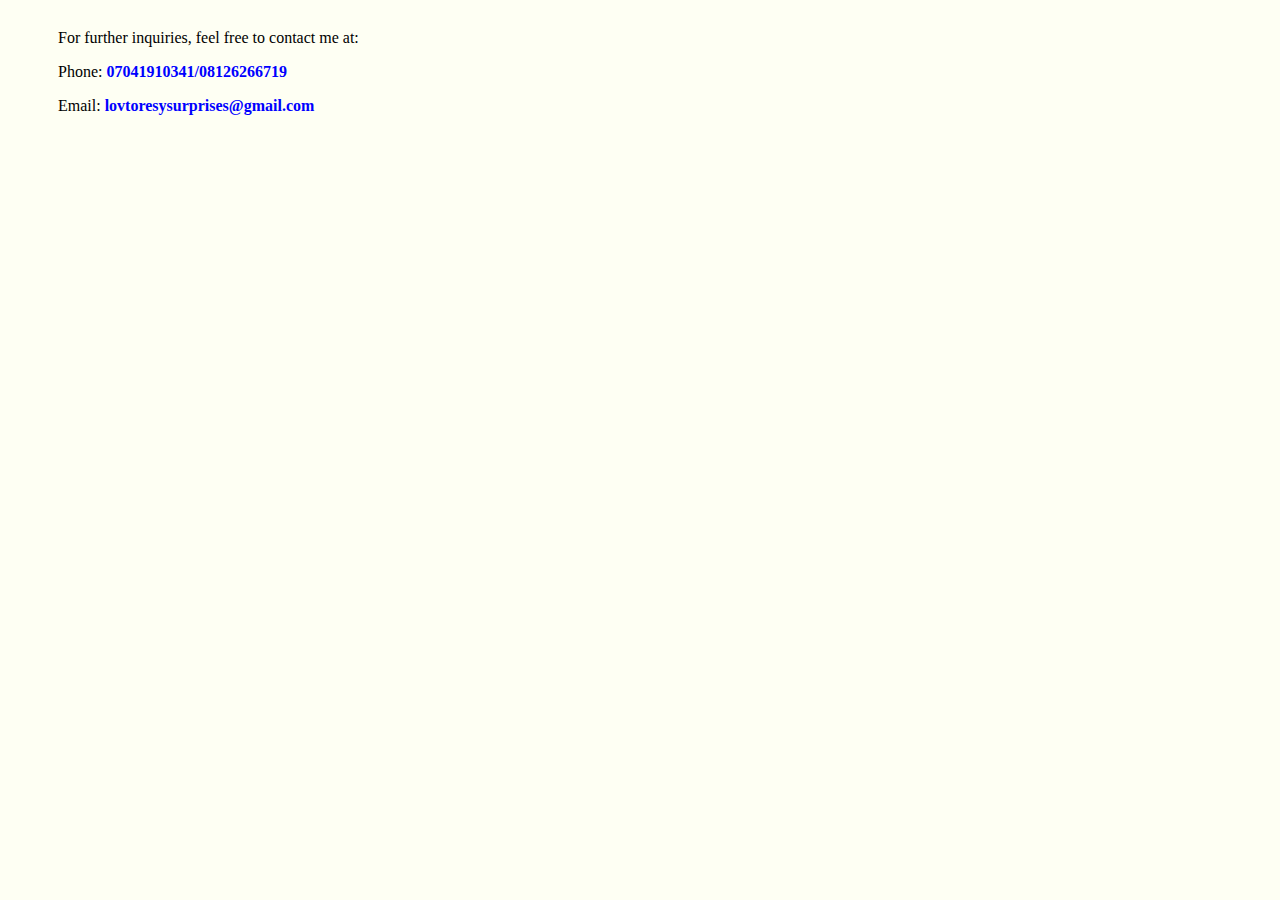
==== contact.html @ 52af58da "Add files via upload" ====
<!DOCTYPE html>
<html lang="en">
<head>
    <meta charset="UTF-8">
    <meta name="viewport" content="width=device-width, initial-scale=1.0">
    <title>who we are</title>
</head>
<style>
    * {
        background-color:rgb(254, 255, 243)
    }

    .color {
        color:purple;
        font-weight: bold;
    }

    body {
        text-align: justify;
        padding: 5px 50px 0px 50px;
    }

    .contact {
        color: blue;
        font-weight: bold;
    }
</style>
<body>
 <p>
    For further inquiries, feel free to contact me at:
 </p> 
 <P>Phone: <span class="contact">07041910341/08126266719</span>
</P>
<p>Email: <span class="contact">lovtoresysurprises@gmail.com</span>
</p>
</body>
</html>
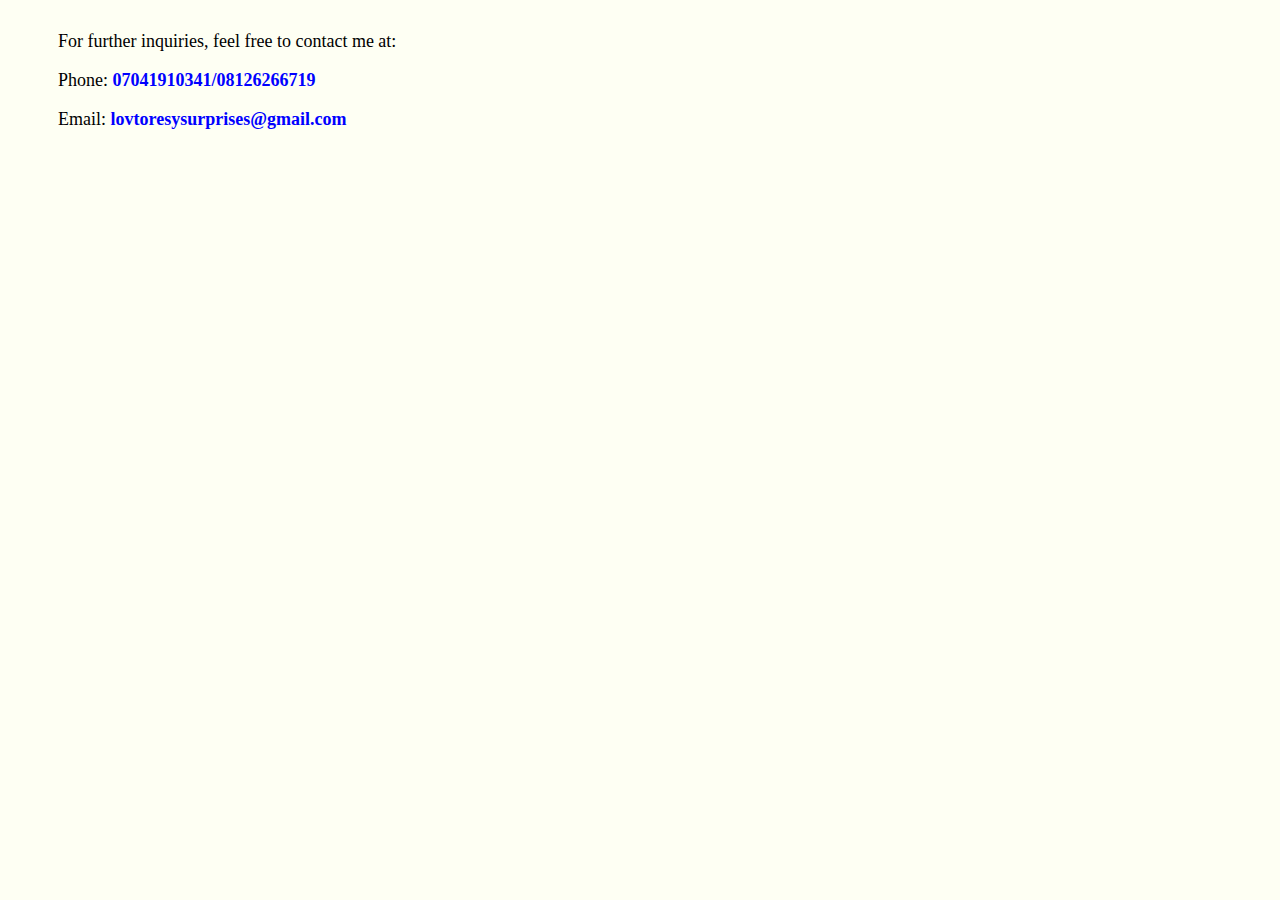
==== commit a69e7936: "Update contact.html" ====
--- a/contact.html
+++ b/contact.html
@@ -7,7 +7,8 @@
 </head>
 <style>
     * {
-        background-color:rgb(254, 255, 243)
+        background-color:rgb(254, 255, 243);
+        font-size: large;
     }
 
     .color {
@@ -34,4 +35,4 @@
 <p>Email: <span class="contact">lovtoresysurprises@gmail.com</span>
 </p>
 </body>
-</html>+</html>
